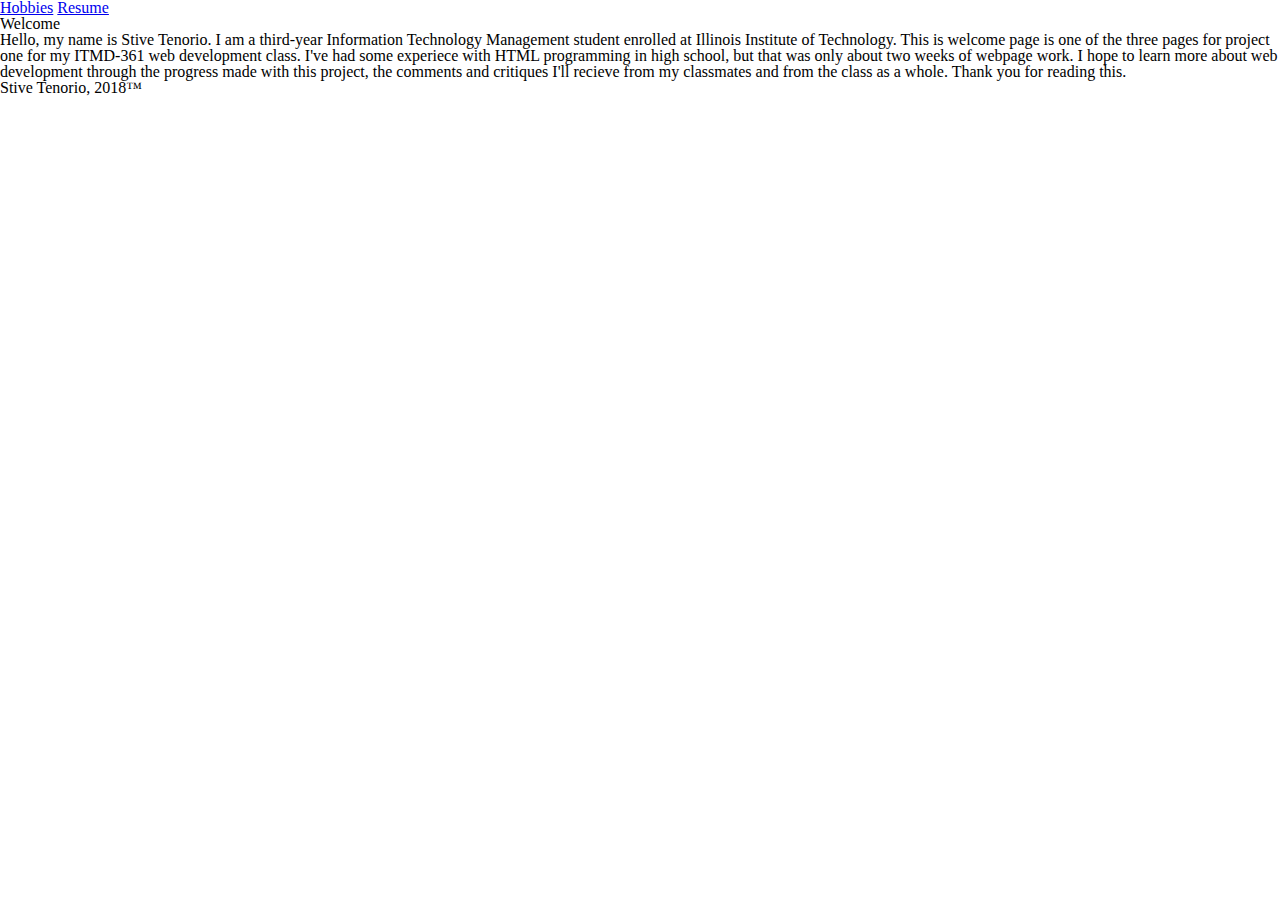
==== index.html @ 6469d793 "Rewrote navigation and img tag properties" ====
<!DOCTYPE html>
<html lang="en">
    <head>
    <title>Stive Tenorio</title>
    <meta charset="utf-8"/>
    <meta name="viewport"content="width=device-width,initial-scale-1.0,shrink-to-fit=no"/>
    <link rel="stylesheet" href="/css/screen.css" media="screen" />
    <!--fit in landscape viewing-->
</head>
<body>
  <header id="header">
    <!--link navigation-->
    <nav id="navigation">
    <a href="hobbies/index.html">Hobbies</a>
    <a href="resume/index.html">Resume</a>
  </nav>
</header>
    <!--Title and introduction paragraph-->
    <h1>Welcome</h1>
    <p>Hello, my name is Stive Tenorio. I am a third-year Information Technology Management student enrolled at Illinois Institute of Technology.
    This is welcome page is one of the three pages for project one for my ITMD-361 web development class. I've had some experiece with HTML programming
    in high school, but that was only about two weeks of webpage work. I hope to learn more about web development through the progress made with this project,
    the comments and critiques I'll recieve from my classmates and from the class as a whole. Thank you for reading this.</p>
    <footer id="footer">
      Stive Tenorio, 2018™
    </footer>
</body>
</html>
---- css/screen.css ----
/* http://meyerweb.com/eric/tools/css/reset/
   v2.0 | 20110126
   License: none (public domain)
*/
/* stylelint-disable */
/* Keep reset CSS to one minified line */
a,abbr,acronym,address,applet,article,aside,audio,b,big,blockquote,body,canvas,caption,center,cite,code,dd,del,details,dfn,div,dl,dt,em,embed,fieldset,figcaption,figure,footer,form,h1,h2,h3,h4,h5,h6,header,hgroup,html,i,iframe,img,ins,kbd,label,legend,li,mark,menu,nav,object,ol,output,p,pre,q,ruby,s,samp,section,small,span,strike,strong,sub,summary,sup,table,tbody,td,tfoot,th,thead,time,tr,tt,u,ul,var,video{margin:0;padding:0;border:0;font:inherit;vertical-align:baseline}article,aside,details,figcaption,figure,footer,header,hgroup,menu,nav,section{display:block}html,.reset{line-height:1}ol,ul{list-style:none}blockquote,q{quotes:none}blockquote:after,blockquote:before,q:after,q:before{content:'';content:none}table{border-collapse:collapse;border-spacing:0}
/* stylelint-enable */

/* Custom Site Styles */

/* ========== Base Styles ========== */

/* ========== Modular Styles ========== */
#navigation {

}

#content {
  display: flex;
}

#hcontent {
  display: flex;
}

#rcontent {
  display: flex;
}

.img {
    position: relative;
    float: left;
    width:  100px;
    height: 100px;
    background-position: 50% 50%;
    background-repeat:   no-repeat;
    background-size:     cover;
}
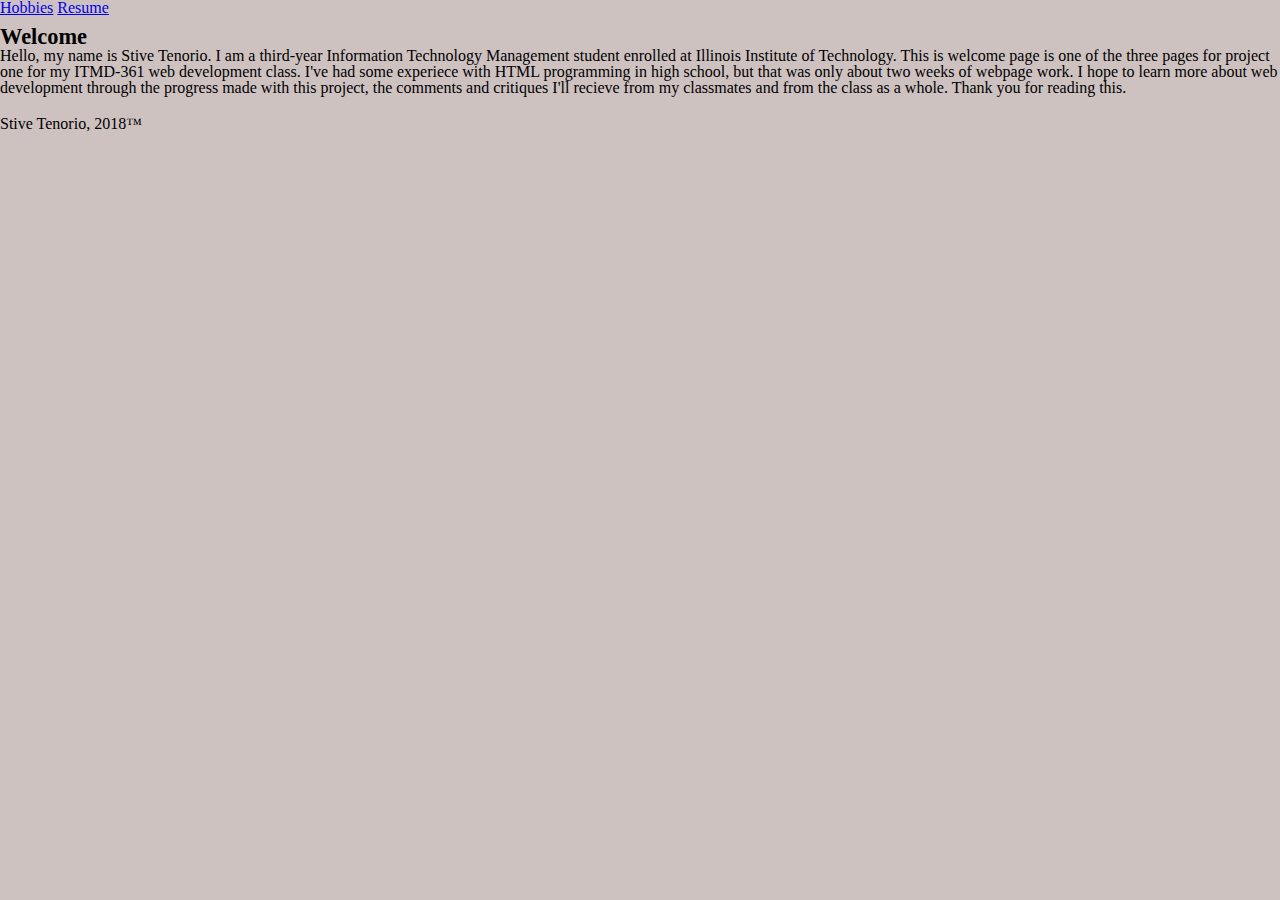
==== commit c228bd5f: "Added section and header tags" ====
--- a/index.html
+++ b/index.html
@@ -2,27 +2,29 @@
 <html lang="en">
     <head>
     <title>Stive Tenorio</title>
-    <meta charset="utf-8"/>
-    <meta name="viewport"content="width=device-width,initial-scale-1.0,shrink-to-fit=no"/>
-    <link rel="stylesheet" href="/css/screen.css" media="screen" />
+    <meta charset="utf-8">
+    <meta name="viewport" content="width=device-width,initial-scale-1.0,shrink-to-fit=no">
+    <link rel="stylesheet" href="css/screen.css" media="screen"/>
     <!--fit in landscape viewing-->
 </head>
 <body>
-  <header id="header">
     <!--link navigation-->
     <nav id="navigation">
     <a href="hobbies/index.html">Hobbies</a>
     <a href="resume/index.html">Resume</a>
-  </nav>
-</header>
+    </nav>
     <!--Title and introduction paragraph-->
+    <header id="welcomeheader">
     <h1>Welcome</h1>
+    </header>
+    <section>
     <p>Hello, my name is Stive Tenorio. I am a third-year Information Technology Management student enrolled at Illinois Institute of Technology.
     This is welcome page is one of the three pages for project one for my ITMD-361 web development class. I've had some experiece with HTML programming
     in high school, but that was only about two weeks of webpage work. I hope to learn more about web development through the progress made with this project,
     the comments and critiques I'll recieve from my classmates and from the class as a whole. Thank you for reading this.</p>
+  </section>
     <footer id="footer">
-      Stive Tenorio, 2018™
+    Stive Tenorio, 2018™
     </footer>
 </body>
 </html>
--- a/css/screen.css
+++ b/css/screen.css
@@ -6,34 +6,39 @@
 /* Keep reset CSS to one minified line */
 a,abbr,acronym,address,applet,article,aside,audio,b,big,blockquote,body,canvas,caption,center,cite,code,dd,del,details,dfn,div,dl,dt,em,embed,fieldset,figcaption,figure,footer,form,h1,h2,h3,h4,h5,h6,header,hgroup,html,i,iframe,img,ins,kbd,label,legend,li,mark,menu,nav,object,ol,output,p,pre,q,ruby,s,samp,section,small,span,strike,strong,sub,summary,sup,table,tbody,td,tfoot,th,thead,time,tr,tt,u,ul,var,video{margin:0;padding:0;border:0;font:inherit;vertical-align:baseline}article,aside,details,figcaption,figure,footer,header,hgroup,menu,nav,section{display:block}html,.reset{line-height:1}ol,ul{list-style:none}blockquote,q{quotes:none}blockquote:after,blockquote:before,q:after,q:before{content:'';content:none}table{border-collapse:collapse;border-spacing:0}
 /* stylelint-enable */
-
-/* Custom Site Styles */
-
-/* ========== Base Styles ========== */
-
-/* ========== Modular Styles ========== */
-#navigation {
-
+body {
+    background-color: #CEC2C0;
 }
 
-#content {
+h1 {
+  font-weight: bold;
+}
+
+img {
+    width:20%;
+    height: 20%;
+    padding-top: 10px;
+    padding-bottom: 10px;
+}
+
+.hobbies1 {
   display: flex;
 }
 
-#hcontent {
-  display: flex;
+#navigation {
+  text-align: left;
+  padding-bottom: 10px;
 }
 
-#rcontent {
-  display: flex;
+#footer {
+  padding-top: 20px;
 }
 
-.img {
-    position: relative;
-    float: left;
-    width:  100px;
-    height: 100px;
-    background-position: 50% 50%;
-    background-repeat:   no-repeat;
-    background-size:     cover;
+#header {
+  font-size: 1.8em;
+  padding-bottom: 10px;
 }
+
+h1 {
+  font-size: 1.4em;
+}
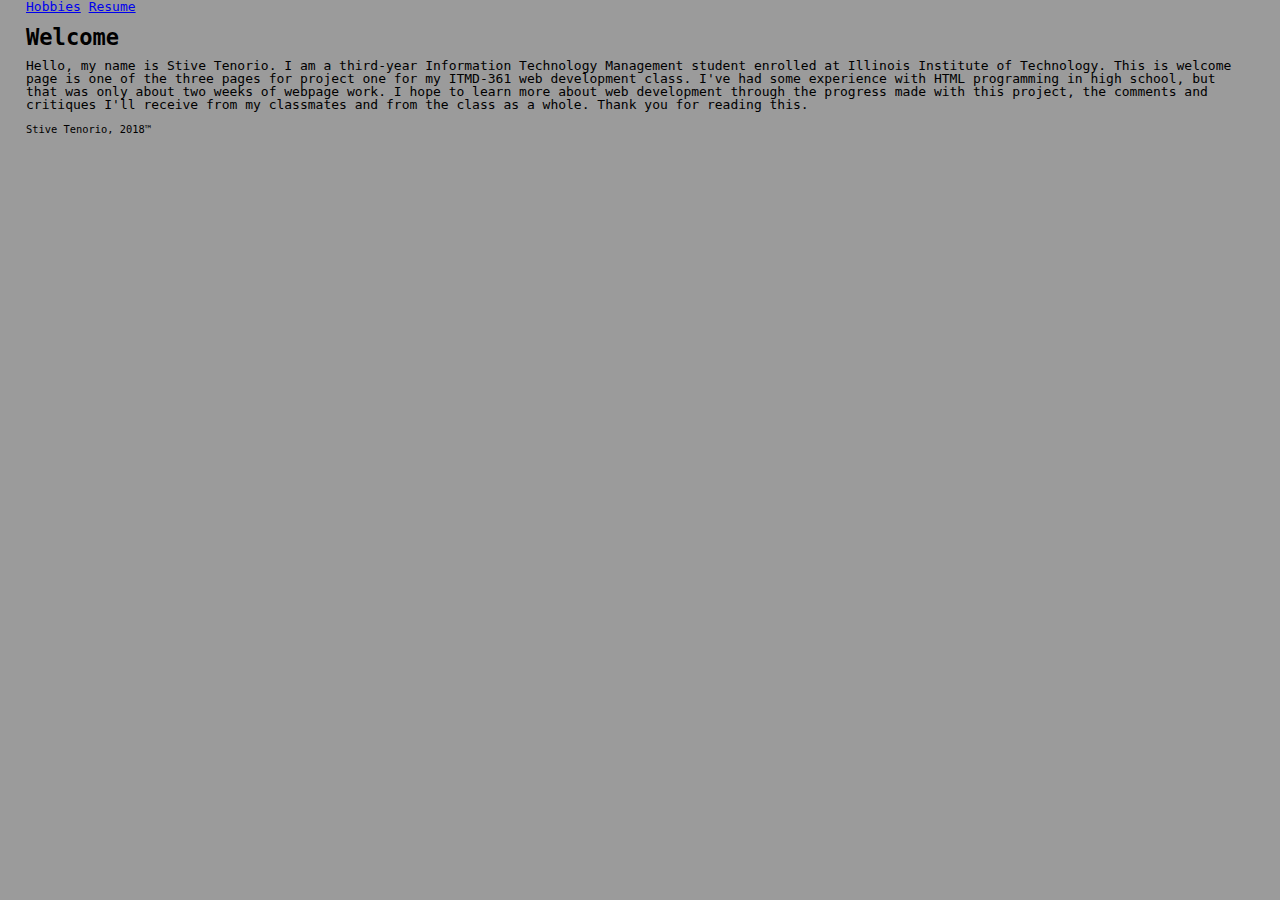
==== commit cdc12c3b: "Validator adjustments" ====
--- a/index.html
+++ b/index.html
@@ -15,14 +15,15 @@
     </nav>
     <!--Title and introduction paragraph-->
     <header id="welcomeheader">
-    <h1>Welcome</h1>
     </header>
     <section>
+    <h2>Welcome</h2>
     <p>Hello, my name is Stive Tenorio. I am a third-year Information Technology Management student enrolled at Illinois Institute of Technology.
-    This is welcome page is one of the three pages for project one for my ITMD-361 web development class. I've had some experiece with HTML programming
+    This is welcome page is one of the three pages for project one for my ITMD-361 web development class. I've had some experience with HTML programming
     in high school, but that was only about two weeks of webpage work. I hope to learn more about web development through the progress made with this project,
-    the comments and critiques I'll recieve from my classmates and from the class as a whole. Thank you for reading this.</p>
+    the comments and critiques I'll receive from my classmates and from the class as a whole. Thank you for reading this.</p>
   </section>
+
     <footer id="footer">
     Stive Tenorio, 2018™
     </footer>
--- a/css/screen.css
+++ b/css/screen.css
@@ -6,39 +6,88 @@
 /* Keep reset CSS to one minified line */
 a,abbr,acronym,address,applet,article,aside,audio,b,big,blockquote,body,canvas,caption,center,cite,code,dd,del,details,dfn,div,dl,dt,em,embed,fieldset,figcaption,figure,footer,form,h1,h2,h3,h4,h5,h6,header,hgroup,html,i,iframe,img,ins,kbd,label,legend,li,mark,menu,nav,object,ol,output,p,pre,q,ruby,s,samp,section,small,span,strike,strong,sub,summary,sup,table,tbody,td,tfoot,th,thead,time,tr,tt,u,ul,var,video{margin:0;padding:0;border:0;font:inherit;vertical-align:baseline}article,aside,details,figcaption,figure,footer,header,hgroup,menu,nav,section{display:block}html,.reset{line-height:1}ol,ul{list-style:none}blockquote,q{quotes:none}blockquote:after,blockquote:before,q:after,q:before{content:'';content:none}table{border-collapse:collapse;border-spacing:0}
 /* stylelint-enable */
-body {
-    background-color: #CEC2C0;
+
+html{
+  background-color: #9B9B9B;
+  padding-right: 2.5em;
+  padding-left: 2.0em;
+  font-family: monospace;
 }
 
 h1 {
+  font-size: 1.8em;
   font-weight: bold;
+  padding-top: 0.6em;
+  padding-bottom: 0.2em;
 }
 
-img {
-    width:20%;
-    height: 20%;
-    padding-top: 10px;
-    padding-bottom: 10px;
+h2 {
+  font-size: 1.7em;
+  font-weight: bold;
+  padding-top: 0.6em;
+  padding-bottom: 0.2em;
 }
 
-.hobbies1 {
-  display: flex;
+footer {
+  font-size: 0.8em;
+  padding-top: 0.6em;
 }
 
-#navigation {
-  text-align: left;
-  padding-bottom: 10px;
+p {
+  padding-top: 0.5em;
+  padding-bottom: 0.5em;
 }
 
-#footer {
-  padding-top: 20px;
+figcaption {
+  font-style: italic;
+  font-size: 0.9em;
+  padding-bottom: 0.3em;
 }
 
-#header {
-  font-size: 1.8em;
-  padding-bottom: 10px;
+.container {
+  display: grid;
+  width: 80%;
+  height: auto;
+  padding-top: 0.6em;
+  padding-bottom: 0.6em;
+  padding-right: 0.6em;
 }
 
-h1 {
-  font-size: 1.4em;
+.container1 {
+  display: grid;
+  grid-template-columns: 50% 50%;
+  grid-gap: 0em;
 }
+
+.responsive {
+    width: 80%;
+    height: auto;
+    padding-top: 0.6em;
+    padding-bottom: 0.6em;
+    padding-right: 0.6em;
+}
+
+.responsive1 {
+    width: 100%;
+    height: auto;
+    padding-top: 0.6em;
+    padding-bottom: 0.6em;
+    padding-right: 0.6em;
+  }
+
+.responsive2 {
+    display: flex;
+    width: 60%;
+    height: auto;
+    padding-top: 0.6em;
+    padding-bottom: 0.6em;
+    padding-right: 0.6em;
+}
+
+@media screen and (max-width: 600px) {
+
+    }
+
+ @media screen and (max-width: 800px) {
+
+    }
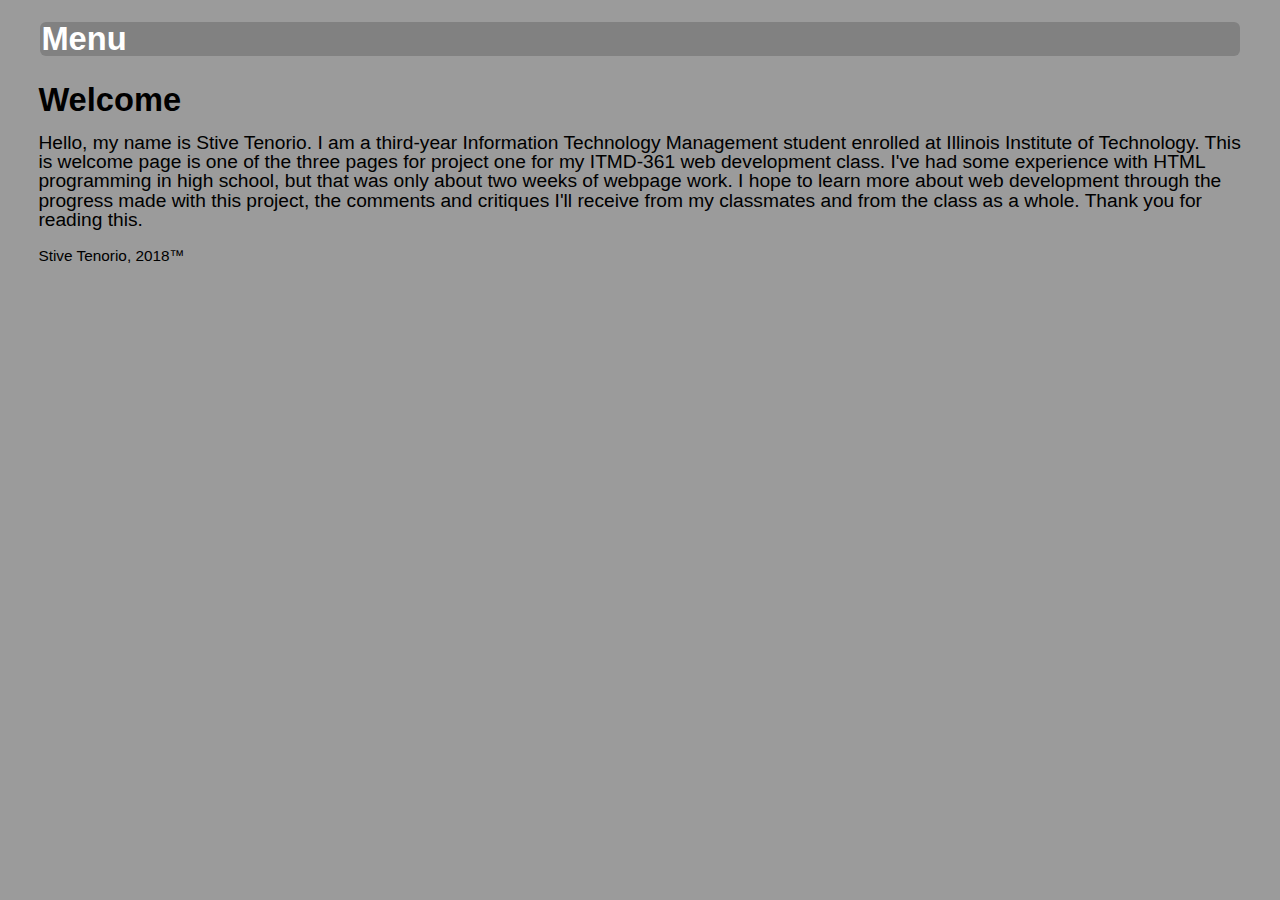
==== commit fccbcbb0: "Add dropdown menu" ====
--- a/index.html
+++ b/index.html
@@ -2,17 +2,20 @@
 <html lang="en">
     <head>
     <title>Stive Tenorio</title>
-    <meta charset="utf-8">
-    <meta name="viewport" content="width=device-width,initial-scale-1.0,shrink-to-fit=no">
-    <link rel="stylesheet" href="css/screen.css" media="screen"/>
+    <meta charset="utf-8" />
+  <meta name="viewport" content="width=device-width,initial-scale=1.0,shrink-to-fit=no" />
+  <link rel="stylesheet" href="css/screen.css" media="screen" />
     <!--fit in landscape viewing-->
 </head>
 <body>
     <!--link navigation-->
     <nav id="navigation">
-    <a href="hobbies/index.html">Hobbies</a>
-    <a href="resume/index.html">Resume</a>
+      <ul class="nav">
+        <li><a href="hobbies/index.html">Hobbies</a></li>
+        <li><a href="resume/index.html">Resume</a></li>
+      </ul>
     </nav>
+    <script src="site.js"></script>
     <!--Title and introduction paragraph-->
     <header id="welcomeheader">
     </header>
@@ -23,7 +26,6 @@
     in high school, but that was only about two weeks of webpage work. I hope to learn more about web development through the progress made with this project,
     the comments and critiques I'll receive from my classmates and from the class as a whole. Thank you for reading this.</p>
   </section>
-
     <footer id="footer">
     Stive Tenorio, 2018™
     </footer>
--- a/css/screen.css
+++ b/css/screen.css
@@ -7,43 +7,51 @@
 a,abbr,acronym,address,applet,article,aside,audio,b,big,blockquote,body,canvas,caption,center,cite,code,dd,del,details,dfn,div,dl,dt,em,embed,fieldset,figcaption,figure,footer,form,h1,h2,h3,h4,h5,h6,header,hgroup,html,i,iframe,img,ins,kbd,label,legend,li,mark,menu,nav,object,ol,output,p,pre,q,ruby,s,samp,section,small,span,strike,strong,sub,summary,sup,table,tbody,td,tfoot,th,thead,time,tr,tt,u,ul,var,video{margin:0;padding:0;border:0;font:inherit;vertical-align:baseline}article,aside,details,figcaption,figure,footer,header,hgroup,menu,nav,section{display:block}html,.reset{line-height:1}ol,ul{list-style:none}blockquote,q{quotes:none}blockquote:after,blockquote:before,q:after,q:before{content:'';content:none}table{border-collapse:collapse;border-spacing:0}
 /* stylelint-enable */
 
-html{
+/* set base html style for all pages */
+html {
   background-color: #9B9B9B;
-  padding-right: 2.5em;
+  padding-right: 2.0em; /* =32px */
   padding-left: 2.0em;
-  font-family: monospace;
+  font-family: sans-serif;
+  font-size: 1.2em;
 }
 
+/* h1 text style */
 h1 {
-  font-size: 1.8em;
+  font-size: 1.8em; /* =28px */
+  font-weight: bold;
+  padding-top: 0.6em; /* =9px */
+  padding-bottom: 0.2em; /* 3px */
+}
+
+/* h2 text style */
+h2 {
+  font-size: 1.7em; /* =27px */
   font-weight: bold;
   padding-top: 0.6em;
   padding-bottom: 0.2em;
 }
 
-h2 {
-  font-size: 1.7em;
-  font-weight: bold;
-  padding-top: 0.6em;
-  padding-bottom: 0.2em;
-}
-
+/* footer text style */
 footer {
-  font-size: 0.8em;
+  font-size: 0.8em; /* =12px */
   padding-top: 0.6em;
 }
 
+/* paragraph text style */
 p {
-  padding-top: 0.5em;
+  padding-top: 0.5em; /* =8px */
   padding-bottom: 0.5em;
 }
 
+/* figcaption text style */
 figcaption {
   font-style: italic;
-  font-size: 0.9em;
-  padding-bottom: 0.3em;
+  font-size: 0.9em; /* =14px */
+  padding-bottom: 0.3em; /* =4px */
 }
 
+/* ovw content container style */
 .container {
   display: grid;
   width: 80%;
@@ -53,20 +61,23 @@
   padding-right: 0.6em;
 }
 
+/* collection content container style */
 .container1 {
   display: grid;
   grid-template-columns: 50% 50%;
   grid-gap: 0em;
 }
 
+/* ovw image style */
 .responsive {
-    width: 80%;
+    width: 50%;
     height: auto;
     padding-top: 0.6em;
     padding-bottom: 0.6em;
     padding-right: 0.6em;
 }
 
+/* collection image style */
 .responsive1 {
     width: 100%;
     height: auto;
@@ -75,19 +86,50 @@
     padding-right: 0.6em;
   }
 
+/* resume image style */
 .responsive2 {
     display: flex;
-    width: 60%;
+    width: 30%;
     height: auto;
     padding-top: 0.6em;
     padding-bottom: 0.6em;
     padding-right: 0.6em;
 }
 
+.nav a,
+#navigation h2 a {
+  background: #818181;
+  border-radius: 6px;
+  color: white;
+  display: block;
+  line-height: 1;
+  margin: 2px;
+  padding: 1px;
+  text-decoration: none;
+}
+
+/* State Styles */
+.js .nav {
+  display: none;
+}
+.js .nav.visible {
+  display: block;
+}
+
+
+/* media queries */
 @media screen and (max-width: 600px) {
-
+  html {
+    font-size: 1.4em; /* =22px */
+    padding-right: 2.1em; /* =33px */
+    padding-left: 2.1em;
+  }
     }
 
  @media screen and (max-width: 800px) {
-
+   html {
+     font-size: 1.6em; /* =25px */
+     padding-right: 2.2em; /* =35px */
+     padding-left: 2.2em;
+   }
     }
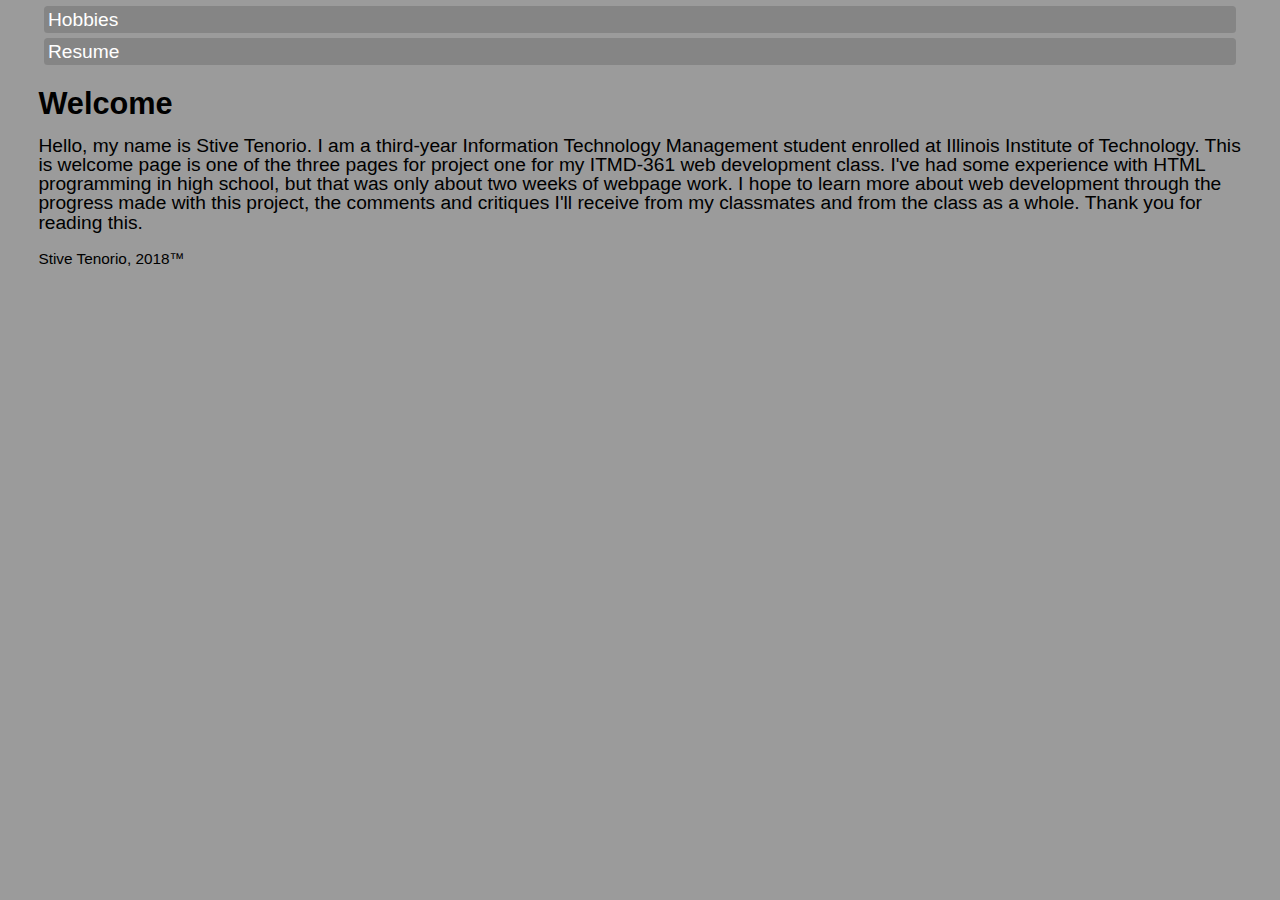
==== commit e145b04c: "Redo image gallery" ====
--- a/index.html
+++ b/index.html
@@ -15,7 +15,6 @@
         <li><a href="resume/index.html">Resume</a></li>
       </ul>
     </nav>
-    <script src="site.js"></script>
     <!--Title and introduction paragraph-->
     <header id="welcomeheader">
     </header>
@@ -26,6 +25,7 @@
     in high school, but that was only about two weeks of webpage work. I hope to learn more about web development through the progress made with this project,
     the comments and critiques I'll receive from my classmates and from the class as a whole. Thank you for reading this.</p>
   </section>
+  <script src="site.js"></script>
     <footer id="footer">
     Stive Tenorio, 2018™
     </footer>
--- a/css/screen.css
+++ b/css/screen.css
@@ -10,8 +10,8 @@
 /* set base html style for all pages */
 html {
   background-color: #9B9B9B;
-  padding-right: 2.0em; /* =32px */
-  padding-left: 2.0em;
+  padding-right: 2em; /* =32px */
+  padding-left: 2em;
   font-family: sans-serif;
   font-size: 1.2em;
 }
@@ -26,7 +26,7 @@
 
 /* h2 text style */
 h2 {
-  font-size: 1.7em; /* =27px */
+  font-size: 1.6em; /* =25px */
   font-weight: bold;
   padding-top: 0.6em;
   padding-bottom: 0.2em;
@@ -61,54 +61,81 @@
   padding-right: 0.6em;
 }
 
-/* collection content container style */
-.container1 {
-  display: grid;
-  grid-template-columns: 50% 50%;
-  grid-gap: 0em;
+.imgbox{
+  width: 720px;
+  margin: 10px auto 10px;
 }
 
+.imgbox img{
+  width: 100%;
+  border: 2px solid #fff;
+}
+
+ul.thumb {
+  margin: 0 auto;
+  padding: 0;
+  display: flex;
+  align-items: center;
+  justify-content: center;
+}
+
+ul.thumb li {
+  list-style: none;
+  margin: 0 10px;
+}
+
+ul.thumb li {
+  cursor: pointer;
+}
+
+ul.thumb li img {
+  border: 2px solid #fff;
+}
 /* ovw image style */
 .responsive {
-    width: 50%;
-    height: auto;
-    padding-top: 0.6em;
-    padding-bottom: 0.6em;
-    padding-right: 0.6em;
+  width: 50%;
+  height: auto;
+  padding-top: 0.6em;
+  padding-bottom: 0.6em;
+  padding-right: 0.6em;
 }
 
 /* collection image style */
 .responsive1 {
-    width: 100%;
-    height: auto;
-    padding-top: 0.6em;
-    padding-bottom: 0.6em;
-    padding-right: 0.6em;
-  }
+  width: 100%;
+  height: auto;
+}
 
 /* resume image style */
 .responsive2 {
-    display: flex;
-    width: 30%;
-    height: auto;
-    padding-top: 0.6em;
-    padding-bottom: 0.6em;
-    padding-right: 0.6em;
+  display: flex;
+  width: 30%;
+  height: auto;
+  padding-top: 0.6em;
+  padding-bottom: 0.6em;
+  padding-right: 0.6em;
 }
 
+/* on hover style */
+.nav a:hover,
+a#menu-button:focus {
+  background: #5e5d5d;
+}
+
+/* drop down menu style*/
 .nav a,
 #navigation h2 a {
-  background: #818181;
-  border-radius: 6px;
+  background: #858585;
+  border-radius: 0.2em; /* =6px */
   color: white;
   display: block;
   line-height: 1;
-  margin: 2px;
-  padding: 1px;
+  margin: 0.3em;
+  padding: 0.2em; /* =3px */
   text-decoration: none;
 }
 
-/* State Styles */
+/* js display styles */
 .js .nav {
   display: none;
 }
@@ -116,20 +143,37 @@
   display: block;
 }
 
-
 /* media queries */
 @media screen and (max-width: 600px) {
   html {
     font-size: 1.4em; /* =22px */
-    padding-right: 2.1em; /* =33px */
-    padding-left: 2.1em;
+    padding-right: 1.3em; /* =20px */
+    padding-left: 1.3em;
   }
-    }
+  .container {
+    width: 100%;
+  }
+  .container1 {
+    width: 100%;
+  }
+  .container2 {
+    width: 100%;
+  }
+}
 
- @media screen and (max-width: 800px) {
-   html {
-     font-size: 1.6em; /* =25px */
-     padding-right: 2.2em; /* =35px */
-     padding-left: 2.2em;
-   }
-    }
+@media screen and (max-width: 800px) {
+  html {
+    font-size: 1.4em; /* =25px */
+    padding-right: 1.2em; /* =19px */
+    padding-left: 1.2em;
+  }
+  .container {
+    width: 100%;
+  }
+  .container1 {
+    width: 100%;
+  }
+  .container2 {
+    width: 100%;
+  }
+}
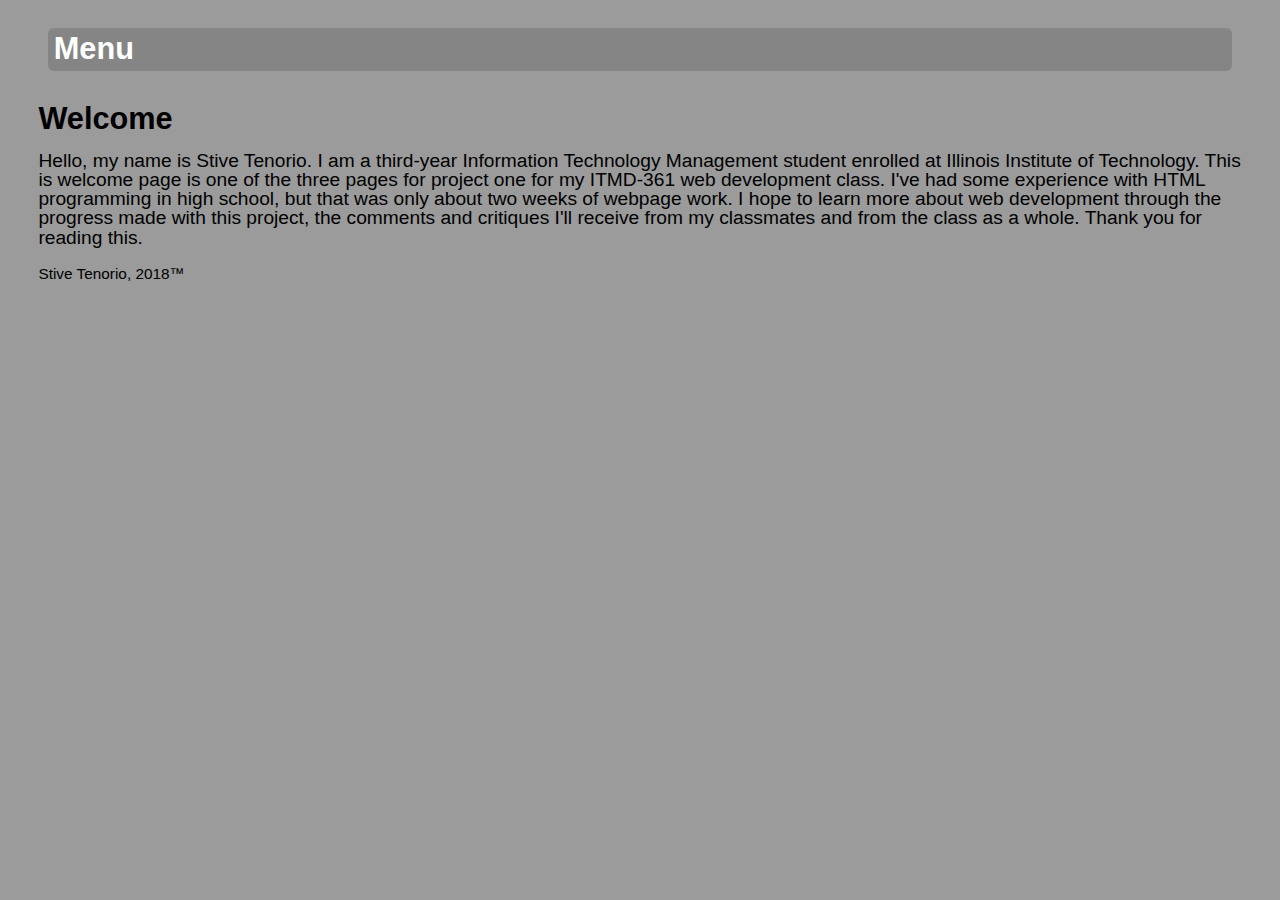
==== commit edaa9082: "htmllint fixes" ====
--- a/index.html
+++ b/index.html
@@ -15,6 +15,7 @@
         <li><a href="resume/index.html">Resume</a></li>
       </ul>
     </nav>
+<script src="site.js"></script>
     <!--Title and introduction paragraph-->
     <header id="welcomeheader">
     </header>
@@ -25,7 +26,6 @@
     in high school, but that was only about two weeks of webpage work. I hope to learn more about web development through the progress made with this project,
     the comments and critiques I'll receive from my classmates and from the class as a whole. Thank you for reading this.</p>
   </section>
-  <script src="site.js"></script>
     <footer id="footer">
     Stive Tenorio, 2018™
     </footer>
--- a/css/screen.css
+++ b/css/screen.css
@@ -61,12 +61,12 @@
   padding-right: 0.6em;
 }
 
-.imgbox{
+.imgbox {
   width: 720px;
   margin: 10px auto 10px;
 }
 
-.imgbox img{
+.imgbox img {
   width: 100%;
   border: 2px solid #fff;
 }
@@ -84,12 +84,11 @@
   margin: 0 10px;
 }
 
-ul.thumb li {
-  cursor: pointer;
-}
-
 ul.thumb li img {
   border: 2px solid #fff;
+  cursor: pointer;
+  width: 100%;
+  height: auto;
 }
 /* ovw image style */
 .responsive {
@@ -98,12 +97,6 @@
   padding-top: 0.6em;
   padding-bottom: 0.6em;
   padding-right: 0.6em;
-}
-
-/* collection image style */
-.responsive1 {
-  width: 100%;
-  height: auto;
 }
 
 /* resume image style */
